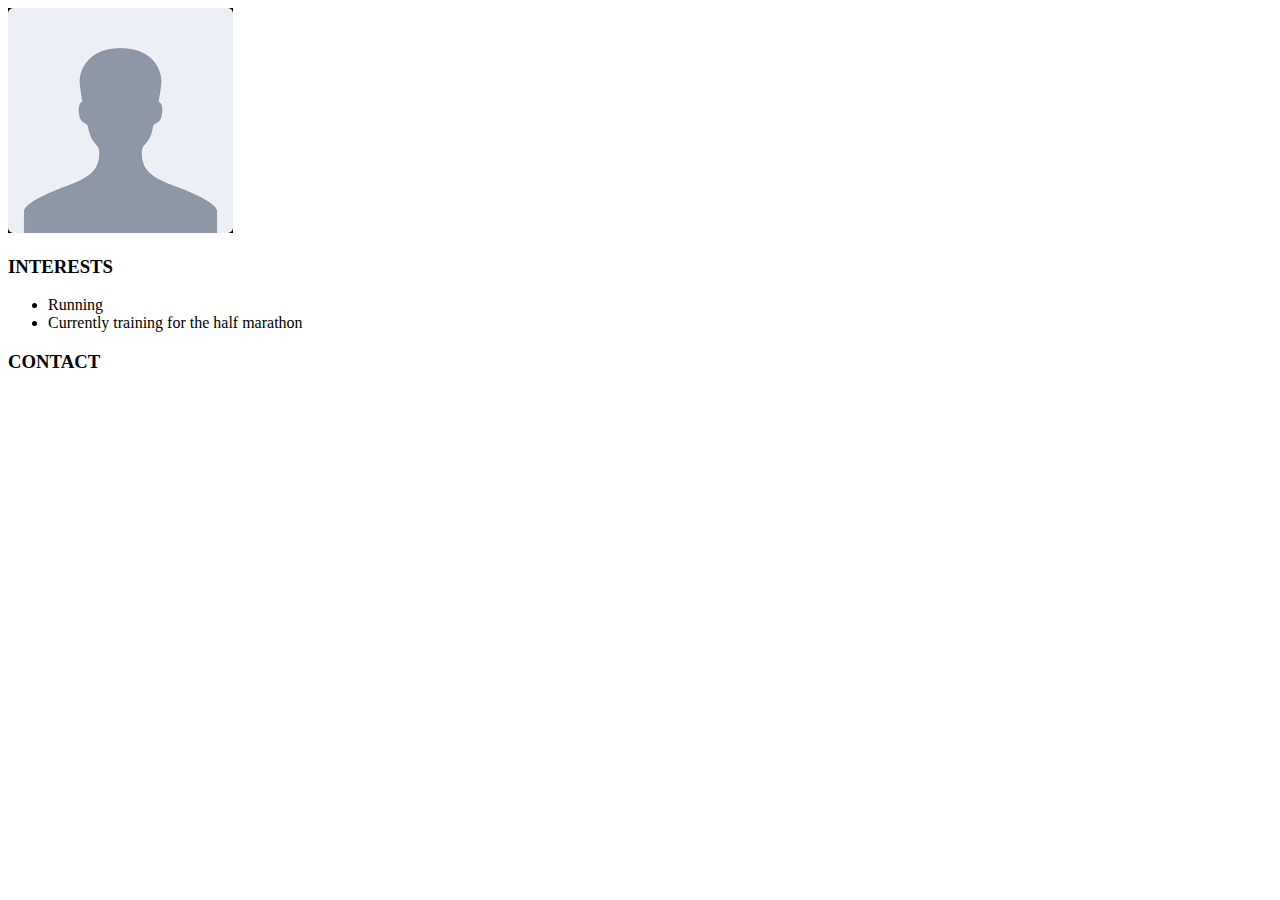
==== createCV.html @ 79ff678b "Cv_generator_Initial" ====
<!DOCTYPE html>
<html lang="en">
<head>
    <meta charset="UTF-8">
    <meta name="viewport" content="width=device-width, initial-scale=1.0">
    <meta http-equiv="X-UA-Compatible" content="ie=edge">
    <title>CV yaradılması</title>
    <link rel="stylesheet" href="https://use.fontawesome.com/releases/v5.6.3/css/all.css" integrity="sha384-UHRtZLI+pbxtHCWp1t77Bi1L4ZtiqrqD80Kn4Z8NTSRyMA2Fd33n5dQ8lWUE00s/" crossorigin="anonymous" />
    <link rel="stylesheet" href="css/createCV.css">
</head>
<body>
    <div class="CV">
        <div class="CV-side">
            <img class="CV-side-img" src="img/profil.png" alt="">
            <div class="CV-interests">
                <h3 class="CV-title">INTERESTS</h3>
                <div class="CV-interests-item">
                    <i class="fas fa-bolt CV-interests-icon"></i>
                    <ul>
                        <li class="CV-interests-title">Running</li>
                        <li class="CV-interests-text">Currently training for the half marathon</li>
                    </ul>
                </div>
            </div>
            <div class="CV-contacts">
                <h3 class="CV-title">CONTACT</h3>
            </div>
        </div>
        <div class="CV-main">
            
        </div>
    </div>
</body>
</html>
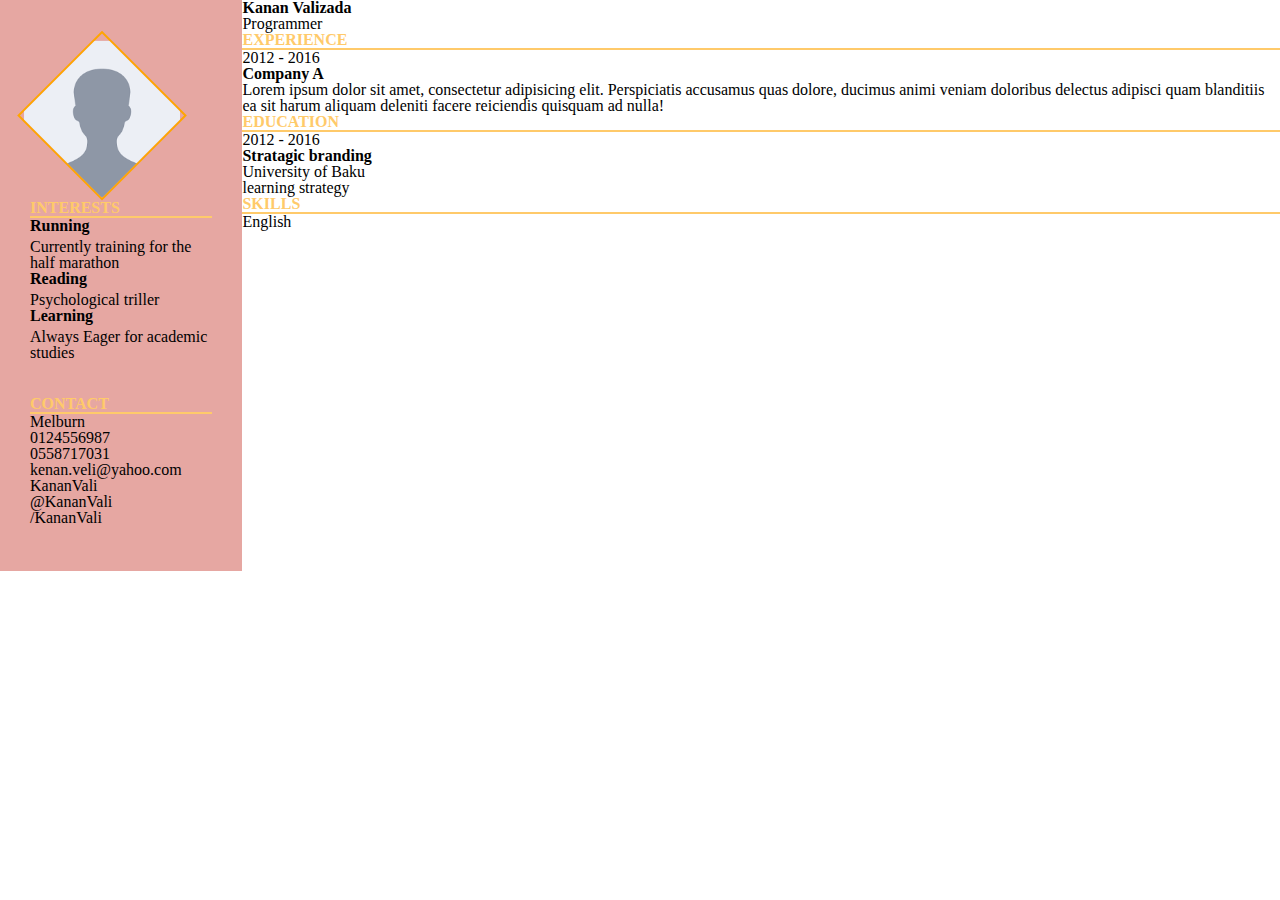
==== commit 833958dd: "some work on createCV" ====
--- a/createCV.html
+++ b/createCV.html
@@ -5,13 +5,16 @@
     <meta name="viewport" content="width=device-width, initial-scale=1.0">
     <meta http-equiv="X-UA-Compatible" content="ie=edge">
     <title>CV yaradılması</title>
+    <link rel="stylesheet" href="css/reset.css">
     <link rel="stylesheet" href="https://use.fontawesome.com/releases/v5.6.3/css/all.css" integrity="sha384-UHRtZLI+pbxtHCWp1t77Bi1L4ZtiqrqD80Kn4Z8NTSRyMA2Fd33n5dQ8lWUE00s/" crossorigin="anonymous" />
     <link rel="stylesheet" href="css/createCV.css">
 </head>
 <body>
     <div class="CV">
         <div class="CV-side">
-            <img class="CV-side-img" src="img/profil.png" alt="">
+            <div class="CV-side-imgKeeper">
+                <img  class="CV-side-img" src="img/profil.png" alt="">
+            </div>        
             <div class="CV-interests">
                 <h3 class="CV-title">INTERESTS</h3>
                 <div class="CV-interests-item">
@@ -21,13 +24,76 @@
                         <li class="CV-interests-text">Currently training for the half marathon</li>
                     </ul>
                 </div>
+                <div class="CV-interests-item">
+                    <i class="fas fa-book"></i>
+                    <ul>
+                        <li class="CV-interests-title">Reading</li>
+                        <li class="CV-interests-text">Psychological triller</li>
+                    </ul>
+                </div>
+                <div class="CV-interests-item">
+                    <i class="fas fa-graduation-cap"></i>
+                    <ul>
+                        <li class="CV-interests-title">Learning</li>
+                        <li class="CV-interests-text">Always Eager for academic studies</li>
+                    </ul>
+                </div>
             </div>
             <div class="CV-contacts">
                 <h3 class="CV-title">CONTACT</h3>
+                <div class="CV-contacts-items">
+                    <p class="CV-contacts-item"><i class="fas fa-home"></i> Melburn</p>
+                    <p class="CV-contacts-item" ><i class="fas fa-phone"></i> 0124556987</p>
+                    <p class="CV-contacts-item" ><i class="fas fa-mobile-alt"></i> 0558717031</p>
+                    <p class="CV-contacts-item" ><i class="fas fa-envelope"></i> kenan.veli@yahoo.com</p>
+                </div>
+                <div class="CV-contacts-social">
+                    <p class="CV-contacts-item" ><i class="fab fa-linkedin"></i> KananVali</p>
+                    <p class="CV-contacts-item"><i class="fab fa-twitter"></i> @KananVali</p>
+                    <p class="CV-contacts-item" ><i class="fab fa-facebook-f"></i> /KananVali</p>
+                </div>
             </div>
         </div>
         <div class="CV-main">
-            
+            <div class="CV-main-header">
+                <h2 class="CV-main-header-name" >Kanan Valizada</h2>
+                <p class="CV-main-header-profession">Programmer</p>
+            </div>
+            <div class="CV-main-items" >
+                <div class="CV-main-experience">
+                    <h3 class="CV-title">EXPERIENCE</h3>
+                    <div class="CV-main-experience-item">
+                        <p class="CV-main-experience-item-date">
+                            <span class="CV-main-experience-start">2012</span> - <span class="CV-main-experience-end">2016</span>
+                        </p>
+                        <div class="CV-main-experience-item-text">
+                            <h4 class="CV-main-experience-title">Company A</h4>
+                            <p class="CV-main-experience-text">Lorem ipsum dolor sit amet, consectetur adipisicing elit. Perspiciatis accusamus quas dolore, ducimus animi veniam doloribus delectus adipisci quam blanditiis ea sit harum aliquam deleniti facere reiciendis quisquam ad nulla! 
+                            </p>
+                        </div>
+                    </div>
+                </div>
+                <div class="CV-main-education">
+                    <h3 class="CV-title">EDUCATION</h3>
+                    <div class="CV-main-education-item">
+                        <p class="CV-main-education-item-date">
+                            <span class="CV-main-education-start">2012</span> - <span class="CV-main-experience-end">2016</span>
+                        </p>
+                        <div class="CV-main-education-item-text">
+                            <h4 class="CV-main-education-title">Stratagic branding</h4>
+                            <p class="CV-main-education-text">University of Baku</p>
+                            <p class="CV-main-education-text">learning strategy</p>
+                        </div>
+                    </div>
+                </div>
+               <div class="CV-main-skills">
+                <h3 class="CV-title">SKILLS</h3>
+                <div class="CV-main-skills-languages">
+                    <span>English</span>
+                    <div class="skill-percentage"></div>
+                </div>
+               </div>
+            </div>
         </div>
     </div>
 </body>
--- a/css/createCV.css
+++ b/css/createCV.css
@@ -0,0 +1,37 @@
+.CV{
+    display: flex;
+}
+.CV-side{
+    padding: 45px 30px;
+    background-color: #e0948ed1;
+}
+.CV-side-imgKeeper{
+    transform: rotate(45deg) translate(16px,-1px);
+    overflow: hidden;
+    height: 120px;
+    box-sizing: border-box;
+    border: 2px orange solid;
+    width: 120px;
+}
+.CV-side-img{
+    width: 156px;
+    transform: rotate(-45deg) translateY(-25px);
+}
+.CV-interests{
+    padding: 35px 0;
+}
+.CV-interests-title{
+    font-weight: 700;
+    margin-bottom: 5px;
+}
+.CV-interests-item{
+    display: flex;
+    align-items: center;
+}
+ul {
+    list-style: none;
+}
+.CV-title{
+    color: #ffca6a;
+    border-bottom: 2px #ffca6a solid;
+}